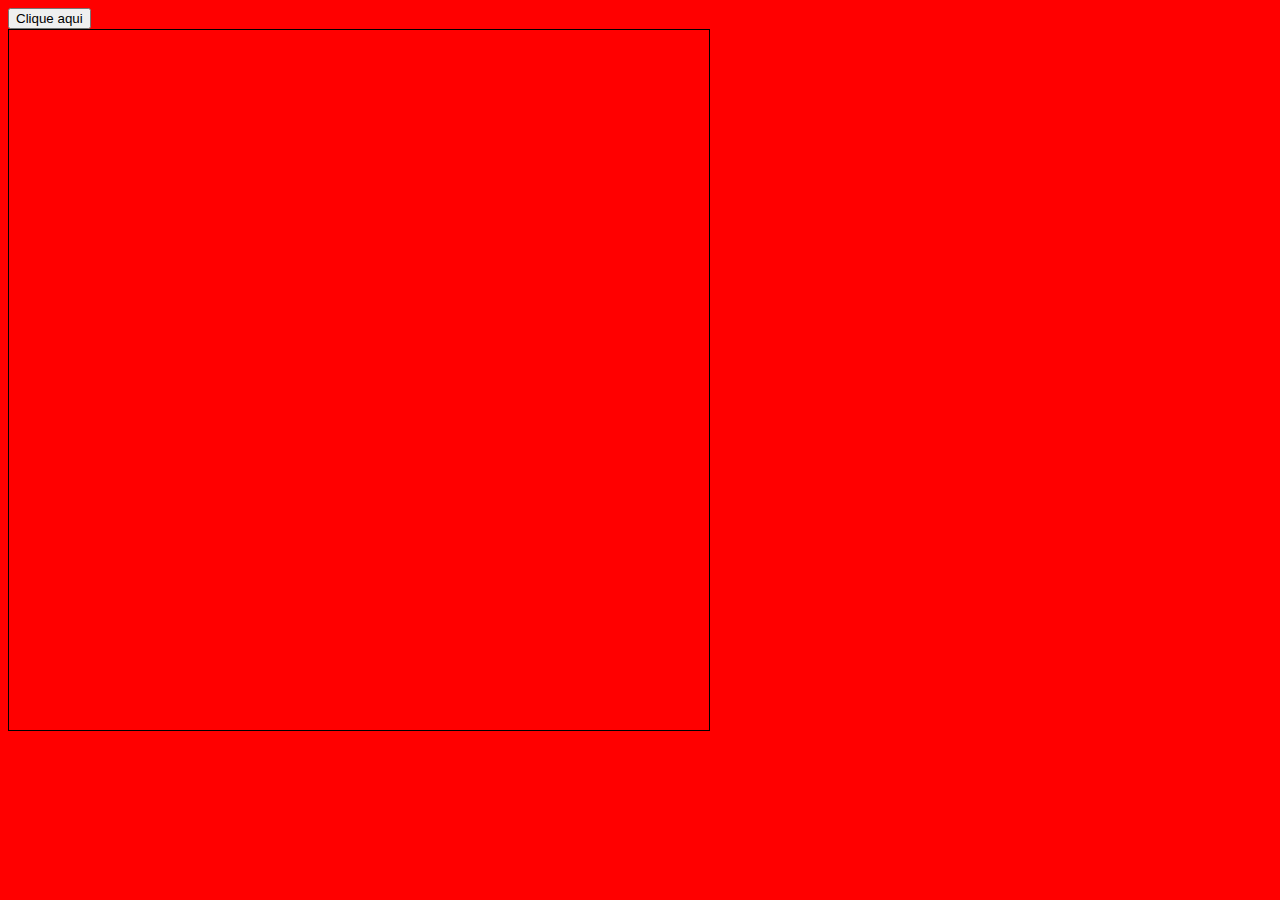
==== solo/index.html @ fd243fb8 "consegui fazer a transição do bob, e consegui montar o hamburguer" ====
<!DOCTYPE html>
<html lang="pt-br">
<head>
    <meta charset="UTF-8">
    <meta http-equiv="X-UA-Compatible" content="IE=edge">
    <meta name="viewport" content="width=device-width, initial-scale=1.0">
    <title>Document</title>
    <style>
        body {
            background-color: red;
        }

        .hamburguer{
            width: 700px;
            height: 700px;
            border: 1px solid;
        }

        .paocima{
            position: absolute;
            left: 5%;
            top: -10%;
            animation: paocima 2s 1 linear forwards;
        }

        .salada{
            position: absolute;
            left: 5%;
            top: -35%;
            animation: salada 2s 1 linear forwards;
            animation-delay: 2s;
        }

        .carne{
            position: absolute;
            left: 5%;
            top: -15%;
            animation: carne 2s 1 linear forwards;
            animation-delay: 4s;
        }

        .paobaixo{
            position: absolute;
            left: 5%;
            top: -15%;
            animation: paobaixo 2s 1 linear forwards;
            animation-delay: 6s;
        }

        @keyframes paocima {
            0%{
                top: -10%;
            }

            100%{
                top: 5%;
            }

            100%{
                top: 10%;
            }

        }

        @keyframes salada {
            0%{
                top: -30%;
                left: 6%;
            }

            50%{
                top: 5%;
                left: 6%;
            }

            100%{
                top: 18%;
                left: 6%;
            }
        }

        @keyframes carne {
            0%{
                top: 100%;
                left: 5%;
            }

            50%{
                top: 65%;
                left: 5%;
            }

            100%{
                top: 43%;
                left: 5%;
            }
        }

        @keyframes paobaixo {
            0%{
                top: 100%;
                left: 5%;
            }

            50%{
                top: 65%;
                left: 5%;
            }

            100%{
                top: 50%;
                left: 5%;
            }
        }
    </style>
</head>
<body>
    <button>Clique aqui</button>

    <div class="hamburguer">
        <div class="paocima">
            <img src="paodecima.png" alt="Pão"> PARTE DE CIMA DO HAMBURGUER
        </div>

        <div class="salada">
            <img src="salada.png" alt="Salada"> SALADA 
        </div>
        
        <div class="carne">
            <img src="carne.png" alt="Carne">   CARNE DO HAMBURGUER
        </div>

        <div class="paobaixo">
            <img src="paodebaixo.png" alt="Pão">    PARTE DE BAIXO DO HAMBURGUER
        </div>
    </div>
</body>
</html>
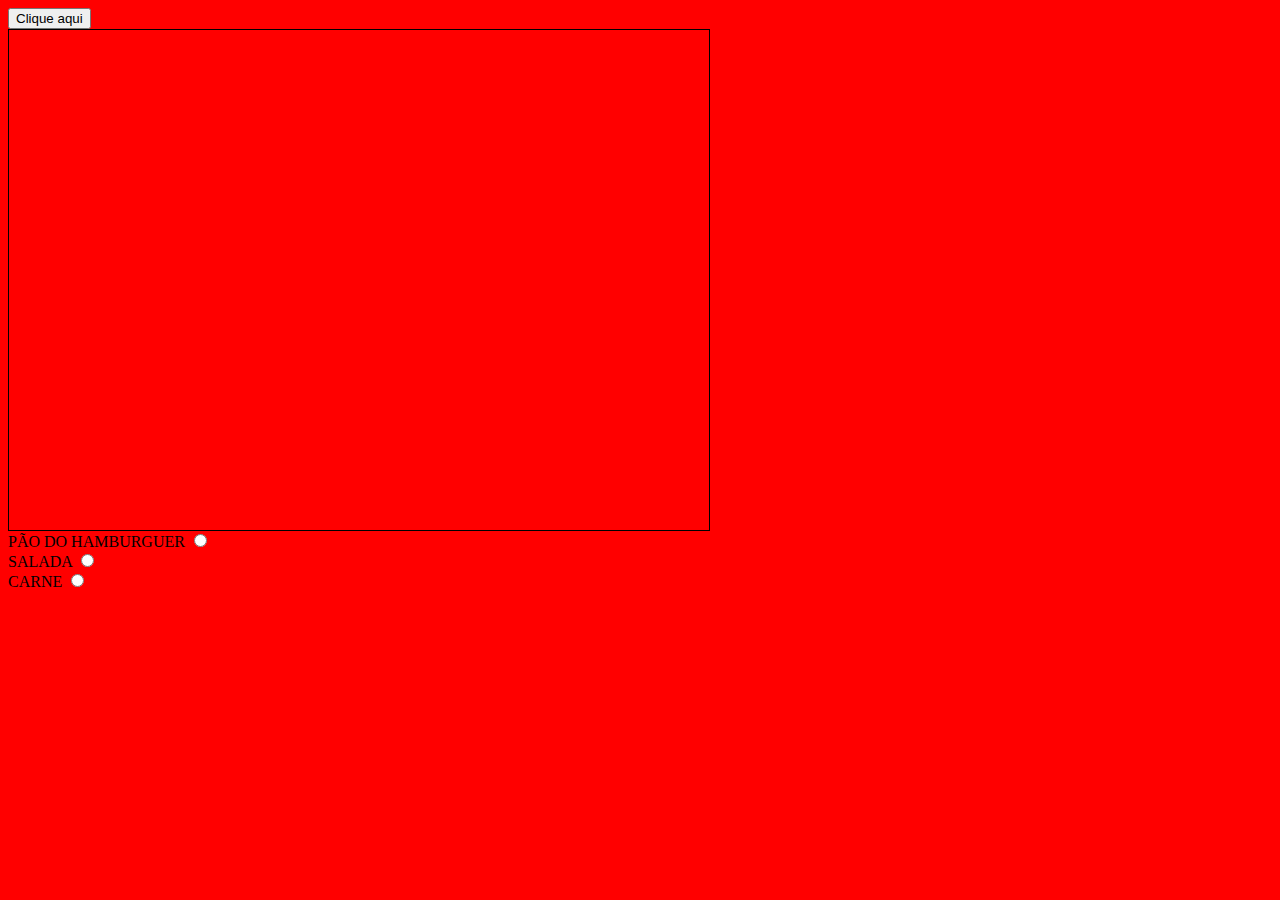
==== commit a8301e4d: "A" ====
--- a/solo/index.html
+++ b/solo/index.html
@@ -9,10 +9,14 @@
         body {
             background-color: red;
         }
+        
+        .anima1{
+            animation: paocima 2s 1 linear forwards;
+        }
 
         .hamburguer{
             width: 700px;
-            height: 700px;
+            height: 500px;
             border: 1px solid;
         }
 
@@ -20,9 +24,8 @@
             position: absolute;
             left: 5%;
             top: -10%;
-            animation: paocima 2s 1 linear forwards;
         }
-
+        
         .salada{
             position: absolute;
             left: 5%;
@@ -115,10 +118,10 @@
     </style>
 </head>
 <body>
-    <button>Clique aqui</button>
+    <button onclick="anima()" >Clique aqui</button>
 
     <div class="hamburguer">
-        <div class="paocima">
+        <div class="paocima " >
             <img src="paodecima.png" alt="Pão"> PARTE DE CIMA DO HAMBURGUER
         </div>
 
@@ -134,5 +137,34 @@
             <img src="paodebaixo.png" alt="Pão">    PARTE DE BAIXO DO HAMBURGUER
         </div>
     </div>
+    
+    <form action="">
+           
+        <label for="pao">PÃO DO HAMBURGUER</label>
+        <input type="radio" name="" id="animar"  > <br>
+        
+        <label for="salada">SALADA</label>
+        <input type="radio" name="" id="salada"> <br>
+
+        <label for="carne">CARNE</label>
+        <input type="radio" name="" id="carne"> <br>
+        
+    </form>
+
+    <script>
+        /* const botaoAnimar = document.getElementById("animar");
+        const caixa = document.querySelector(".paocima");
+
+        botaoAnimar.addEventListener("click", ()=> {    caixa.style.animation = "";
+        setTimeout(() => caixa.style.animation = "paocima 1s linear", 5);
+        }); */
+
+
+
+        function anima(){
+            var a = document.querySelector(".paocima");
+            a.setAttribute('class', 'anima1');
+        }
+    </script>
 </body>
 </html>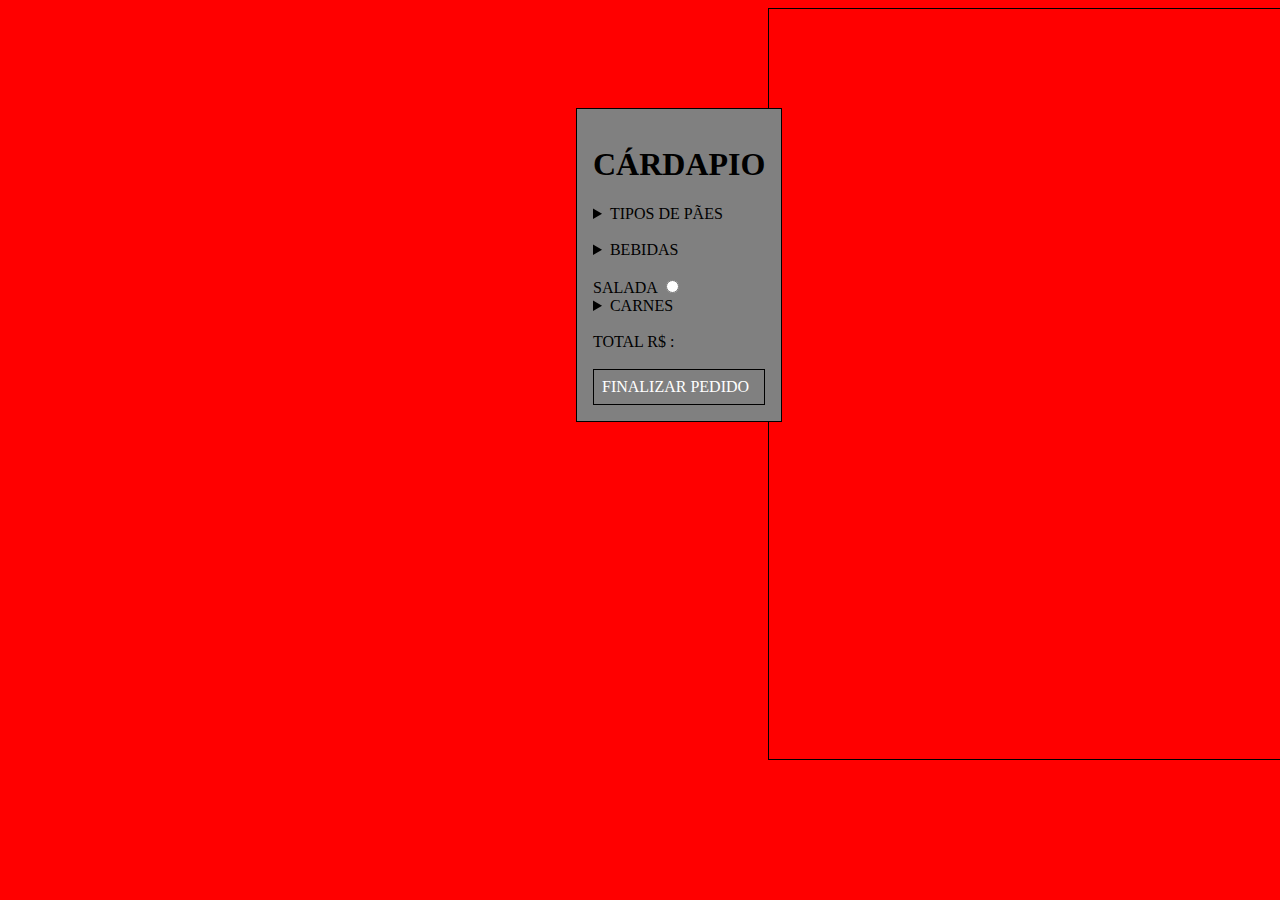
==== commit 7a2bd43c: "de casa p remoto" ====
--- a/solo/index.html
+++ b/solo/index.html
@@ -10,59 +10,148 @@
             background-color: red;
         }
         
-        .anima1{
-            animation: paocima 2s 1 linear forwards;
-        }
-
         .hamburguer{
             width: 700px;
-            height: 500px;
+            height: 750px;
             border: 1px solid;
+            position: absolute;
+            left: 60%;
         }
 
         .paocima{
             position: absolute;
             left: 5%;
-            top: -10%;
-        }
-        
+            top: 10%;
+            display: none;   
+        }
+
         .salada{
             position: absolute;
+            left: 6%;
+            top: 18%;
+            display: none;
+        }
+
+        .carne{
+            position: absolute;
             left: 5%;
-            top: -35%;
-            animation: salada 2s 1 linear forwards;
-            animation-delay: 2s;
-        }
-
-        .carne{
+            top: 43%;
+            display: none;
+        }
+
+        .calabresa{
+            position: absolute;
+            top: 10%;
+            left: -9%;        
+            display: none;
+            width: 30px;
+        }
+
+        .paobaixo{
             position: absolute;
             left: 5%;
-            top: -15%;
-            animation: carne 2s 1 linear forwards;
-            animation-delay: 4s;
-        }
-
-        .paobaixo{
-            position: absolute;
-            left: 5%;
-            top: -15%;
-            animation: paobaixo 2s 1 linear forwards;
-            animation-delay: 6s;
-        }
-
-        @keyframes paocima {
-            0%{
-                top: -10%;
-            }
-
-            100%{
+            top: 50%;
+            display: none;
+        }
+
+        form {
+            margin-top: 100px;
+            left: 45%;
+            position: absolute;
+            border: 1px solid black;
+            background-color: grey;
+            padding: 1rem;
+        }
+
+        .cocap {
+            width: 20px;
+            height: 20px;
+            position: absolute;
+            left: 30%;
+            top: 20%;
+            display: none;
+        }
+
+        .cocag {
+            width: 250px;
+            height: 250px;
+            position: absolute;
+            left: 30%;
+            top: 20%;
+            display: none;
+        }
+
+        .guaranap {
+          
+            position: absolute;
+            left: 30%;
+            top: 20%;
+            display: none;
+        }
+
+        .guaranag {
+          
+            position: absolute;
+            left: 30%;
+            top: 20%;
+            display: none;
+        }
+
+        .finish {
+            background-color: grey;
+            color: white;
+            padding: 0.5rem;
+            border: 1px solid black;
+        }
+
+        .transformar {
+            top: 70%;
+            left: 65%;
+            position: absolute;
+            display: none;
+            background-color: grey;
+            color: white;
+            padding: 0.5rem;
+            border: 1px solid black;
+        }
+
+        .cheese {
+            top: 20%;
+            left: -20%;
+            position: absolute;
+            width: 200px;
+            -webkit-animation:spin 2s linear;
+            -moz-animation:spin 2s linear;
+            animation:spin 2s linear;
+            display: none;
+           
+            }
+            @-moz-keyframes spin { 100% { -moz-transform: rotate(360deg); } }
+            @-webkit-keyframes spin { 100% { -webkit-transform: rotate(360deg); } }
+            @keyframes spin { 100% { -webkit-transform: rotate(360deg); transform:rotate(360deg); } 
+            
+        }
+
+        .cheese > img {
+            width: 750px;
+            height: 450px;
+            position: absolute;
+        }
+        
+
+        
+        @keyframes paocima{
+            0%{
+                top: -50%;  
+            }
+
+            50%{
                 top: 5%;
             }
 
             100%{
                 top: 10%;
             }
-
         }
 
         @keyframes salada {
@@ -99,6 +188,23 @@
             }
         }
 
+        @keyframes calabresa {
+            0%{
+                top: 100%;
+                left: -9%; 
+            }
+
+            50%{
+                top: 65%;
+                left: -9%; 
+            }
+
+            100%{
+                top: 10%;
+                left: -9%; 
+            }
+        }
+
         @keyframes paobaixo {
             0%{
                 top: 100%;
@@ -113,58 +219,362 @@
             100%{
                 top: 50%;
                 left: 5%;
+            }
+        }
+
+        @keyframes cocap{
+            0%{
+                top: -30%;
+            }
+
+            50%{
+                top: 0%;
+            }
+
+            100%{
+                top: 20%;
+            }
+        }
+
+        @keyframes cocag {
+            0%{
+                top: -30%;
+            }
+
+            50%{
+                top: 0%;
+            }
+
+            100%{
+                top: 20%;
+            }
+        }
+
+        @keyframes guaranap {
+            0%{
+                top: -30%;
+            }
+
+            50%{
+                top: 0%;
+            }
+
+            100%{
+                top: 20%;
+            }
+        }
+
+        @keyframes guaranag {
+            0%{
+                top: -30%;
+            }
+
+            50%{
+                top: 0%;
+            }
+
+            100%{
+                top: 20%;
             }
         }
     </style>
 </head>
 <body>
-    <button onclick="anima()" >Clique aqui</button>
-
-    <div class="hamburguer">
-        <div class="paocima " >
-            <img src="paodecima.png" alt="Pão"> PARTE DE CIMA DO HAMBURGUER
+    <!--<button id="animar" onclick="exibir()">Clique aqui</button>-->
+
+    <div class="hamburguer" id="home">
+    
+        <div class="paocima">
+            <img src="imagens/paodecima.png" alt="Pão" > PARTE DE CIMA DO HAMBURGUER
+        </div>
+
+        <div class="paobaixo">
+            <img src="imagens/paodebaixo.png" alt="Pão">    PARTE DE BAIXO DO HAMBURGUER
         </div>
 
         <div class="salada">
-            <img src="salada.png" alt="Salada"> SALADA 
+            <img src="imagens/salada.png" alt="Salada"> SALADA 
         </div>
         
         <div class="carne">
-            <img src="carne.png" alt="Carne">   CARNE DO HAMBURGUER
-        </div>
-
-        <div class="paobaixo">
-            <img src="paodebaixo.png" alt="Pão">    PARTE DE BAIXO DO HAMBURGUER
+            <img src="imagens/carne.png" alt="Carne">   CARNE DO HAMBURGUER
+        </div>
+
+        <div class="cocap">
+            <img src="imagens/cocapq.png" alt="Coca Cola Pequena 350 ML" width="180px">
+        </div>
+
+        <div class="cocag">
+            <img src="imagens/cocagrande.png" alt="Coca Cola Pequena 1 L" width="180px">
+        </div>
+
+        <div class="guaranap">
+            <img src="imagens/guaranapq.png" alt="Guarana Pequena" width="180px">
+        </div>
+        
+        <div class="guaranag">
+            <img src="imagens/guaranagrande.png" alt="Guarana de 1L" width="100px">
+        </div>
+
+        <div class="calabresa">
+            <img src="imagens/calabresa.png" alt="Calabresa" width="420px">
+        </div>
+
+        <div class="cheese">
+            <img src="imagens/cheesse.png" alt="Cheesse Burguer">
         </div>
     </div>
     
-    <form action="">
-           
-        <label for="pao">PÃO DO HAMBURGUER</label>
-        <input type="radio" name="" id="animar"  > <br>
-        
+    <form>
+        <h1>CÁRDAPIO</h1>
+        <details>   
+            <summary>TIPOS DE PÃES</summary>
+            <label for="animar">PÃO DO HAMBURGUER</label>
+            <input type="radio" name="pao" id="animar" onclick="exibir()"> 
+        </details>
+        <br>
+
+
+        <details>
+            <summary>BEBIDAS </summary>
+            <label for="cocap">COCA COLA - 350 ML</label>
+            <input type="radio" name="bebida" id="cocap" onclick="cocapequena()">
+
+            <br>
+
+            <label for="cocag">COCA COLA - 1 L</label>
+            <input type="radio" name="bebida" id="cocag" onclick="cocagrande()">
+
+            <br>
+
+            <label for="guaranap">GUARANA - 350 ML</label>
+            <input type="radio" name="bebida" id="guaranap" onclick="guaranapequena()">
+       
+            <br>
+
+            <label for="guaranag">GUARANA - 1 L</label>
+            <input type="radio" name="bebida" id="guaranag" onclick="guaranagrande()">
+        </details>
+       
+        <br>
         <label for="salada">SALADA</label>
-        <input type="radio" name="" id="salada"> <br>
-
-        <label for="carne">CARNE</label>
-        <input type="radio" name="" id="carne"> <br>
-        
+        <input type="radio" name="pao" id="salada" onclick="saladaa()"> <br>
+
+        <details>
+            <summary>CARNES</summary>
+            <label for="carne">CARNE</label>
+            <input type="radio" name="carne" id="carne"  onclick="carnee()"> <br>
+
+            <label for="calabresa">CALABRESA</label>
+            <input type="radio" name="carne" id="calabresa"  onclick="calabresaa()">
+        </details>
+        <br>
+        <div class="result">
+            TOTAL R$ : 
+  
+        </div><br>
+        <div onclick="transformar()" class="finish">FINALIZAR PEDIDO</div>
     </form>
 
+
+    <div class="transformar" onclick="funcoes()" id="cheeser">
+        TRANSFORMAR
+    </div>
+
+    
+    
     <script>
-        /* const botaoAnimar = document.getElementById("animar");
-        const caixa = document.querySelector(".paocima");
-
-        botaoAnimar.addEventListener("click", ()=> {    caixa.style.animation = "";
-        setTimeout(() => caixa.style.animation = "paocima 1s linear", 5);
-        }); */
-
-
-
-        function anima(){
-            var a = document.querySelector(".paocima");
-            a.setAttribute('class', 'anima1');
-        }
+        const botaoAnimar = document.getElementById("animar");
+        const paocima = document.querySelector(".paocima");
+        const paobaixo = document.querySelector(".paobaixo");
+
+        botaoAnimar.addEventListener("click", ()=> {    paocima.style.animation = "";
+        setTimeout(() => paocima.style.animation = "paocima 1s linear", 5);
+        });
+        
+        botaoAnimar.addEventListener("click", ()=> {    paobaixo.style.animation = "";
+        setTimeout(() => paobaixo.style.animation = "paobaixo 1s linear", 5);
+        });
+
+        function exibir(){
+            if(paocima.style.display == "none" ){
+                paocima.style.display = "block"
+            }
+
+            else {
+                paocima.style.display = "block"
+            }
+            
+            if(paobaixo.style.display == "none" ){
+                paobaixo.style.display = "block"
+            }
+
+            else {
+                paobaixo.style.display = "block"
+            }
+        }
+
+
+        const botaoSalada = document.getElementById("salada");
+        const salada = document.querySelector(".salada");
+        
+        botaoSalada.addEventListener("click", ()=> {    salada.style.animation = "";
+        setTimeout(() => salada.style.animation = "salada 1s linear", 5);
+        }); 
+
+        function saladaa(){
+            if(salada.style.display == "none"){
+                salada.style.display = "block"
+            }
+
+            else {
+                salada.style.display = "block"
+            }
+        }
+
+        const botaoCarne = document.getElementById("carne");
+        const carne = document.querySelector(".carne");
+        
+        botaoCarne.addEventListener("click", ()=> { carne.style.animation = "";
+        setTimeout(() => carne.style.animation = "carne 1s linear", 5)});
+
+        function carnee(){
+            if(carne.style.display == "none"){
+                carne.style.display = "block"
+            }
+
+            else {
+                carne.style.display = "block"
+            }
+        }
+
+        const botaoCocap = document.getElementById("cocap");
+        const cocap = document.querySelector(".cocap");
+
+        botaoCocap.addEventListener("click", ()=> { cocap.style.animation = "";
+        setTimeout(() => cocap.style.animation = "cocap 1s linear", 5)});
+
+        function cocapequena(){
+            if(cocap.style.display == "none"){
+                cocap.style.display = "block"
+            }
+
+            else {
+                cocap.style.display = "block"
+            }
+        }
+
+        const botaoCocag = document.getElementById("cocag");
+        const cocag = document.querySelector(".cocag");
+
+        botaoCocag.addEventListener("click", ()=> { cocag.style.animation = "";
+        setTimeout(() => cocag.style.animation = "cocag 1s linear", 5)});
+
+        function cocagrande(){
+            if(cocag.style.display == "none"){
+                cocag.syle.display = "block"
+            }
+
+            else {
+                cocag.style.display = "block"
+            }
+        }
+
+        const botaoGuarap = document.getElementById("guaranap");
+        const guaranap = document.querySelector(".guaranap");
+
+        botaoGuarap.addEventListener("click", ()=> { guaranap.style.animation = "";
+        setTimeout(() => guaranap.style.animation = "guaranap 1s linear", 5)});
+
+        function guaranapequena(){
+            if(guaranap.style.display == "none"){
+                guaranap.syle.display = "block"
+            }
+
+            else {
+                guaranap.style.display = "block"
+            }
+        }
+
+        const botaoGuarag = document.getElementById("guaranag");
+        const guaranag = document.querySelector(".guaranag");
+
+        botaoGuarag.addEventListener("click", ()=> { guaranag.style.animation = "";
+        setTimeout(() => guaranag.style.animation = "guaranag 1s linear", 5)});
+
+        function guaranagrande(){
+            if(guaranag.style.display == "none"){
+                guaranag.syle.display = "block"
+            }
+
+            else {
+                guaranag.style.display = "block"
+            }
+        }
+
+        const botaoCalabresa = document.getElementById("calabresa");
+        const calabresa = document.querySelector(".calabresa");
+
+        botaoCalabresa.addEventListener("click", ()=> { calabresa.style.animation = "";
+        setTimeout(()=> calabresa.style.animation = "calabresa 1s linear", 5)});
+
+        function calabresaa(){
+            if(calabresa.style.display == "none"){
+                calabresa.syle.display = "block"
+            }
+
+            else {
+                calabresa.style.display = "block"
+            }
+        } 
+
+        const transfor = document.querySelector(".transformar");
+
+        function transformar(){
+            if(transfor.style.display == "none"){
+                transfor.style.display = "block"
+            }
+
+            else {
+                transfor.style.display = "block"
+            }
+        }
+
+        var cheese = document.querySelector(".cheese");
+
+        function cheese1(){
+            if(cheese.style.display == "none"){
+                cheese.style.display = "block"
+            }
+
+            else {
+                cheese.style.display = "block"
+            }
+        }
+
+        function funcoes(){
+            acao();
+
+            cheese1();
+        }
+
+        function acao(){
+            window.document.body.style.backgroundColor = "black";
+            
+            setTimeout(function(){
+            window.document.body.style.display = "none";
+            }, 3000)
+
+            setTimeout(function(){
+	        window.location.href = "index.html";
+            }, 6000);
+        }
+
+        /* function acao2(){
+            setTimeout(function(){
+            cheese1()
+            }, 6500)
+        } */
     </script>
 </body>
 </html>